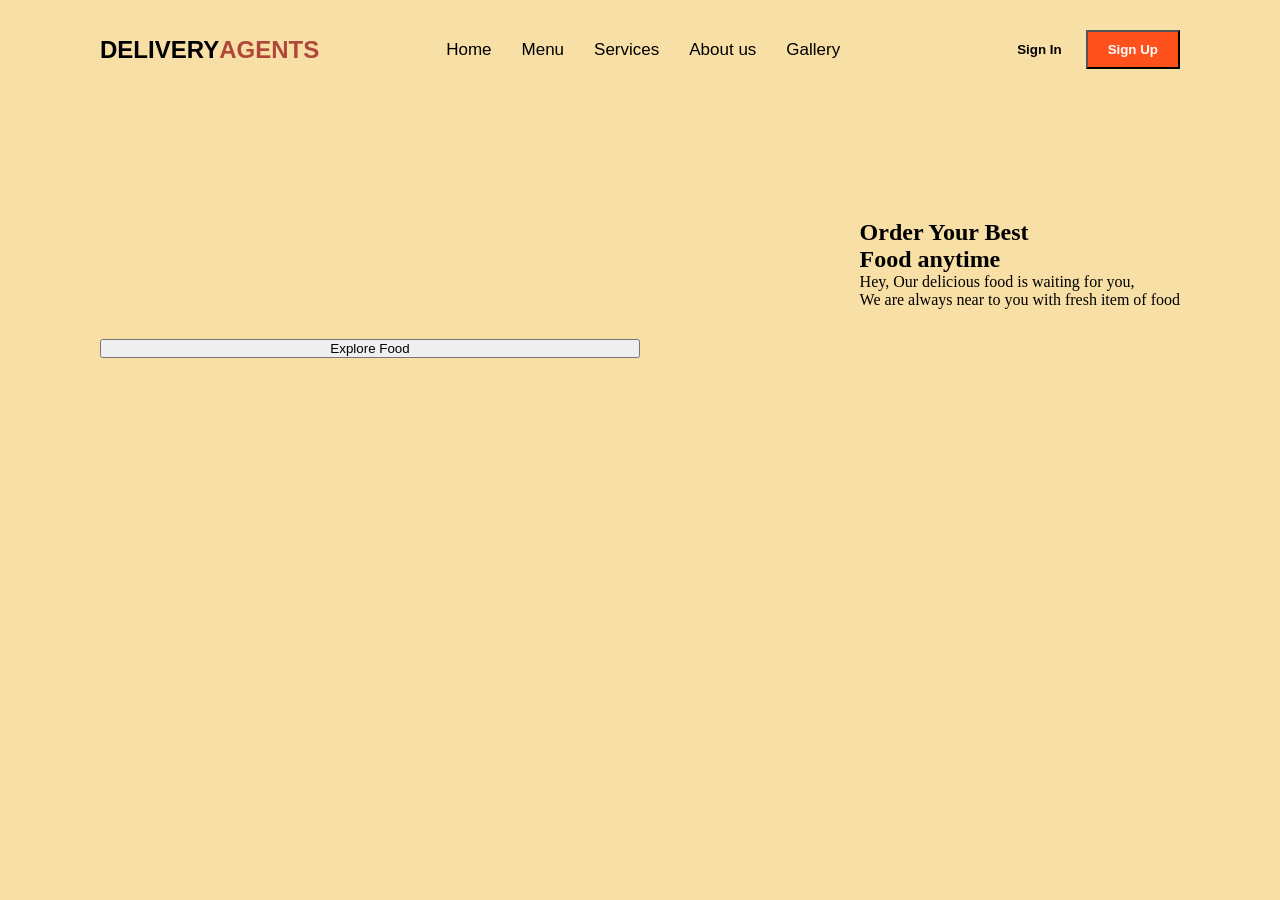
==== Home page.html @ 42925844 "first cpmmit" ====
<!DOCTYPE html>
<html lang="en">
<head>
    <meta charset="UTF-8">
    <meta http-equiv="X-UA-Compatible" content="IE=edge">
    <link rel="stylesheet" href="style.css">
    <meta name="viewport" content="width=device-width, initial-scale=1.0">
    <title>DELIVERY  AGENTS</title>
</head>
<body>
    <section class="menu">
        <div class="nav">
            <div class="logo"><h1>DELIVERY<b>AGENTS</b></h1></div>
            <ul>
                <li><a class="ACTIVE" href="#">Home</a></li>
                <li><a href="#">Menu</a></li>
                <li><a href="#">Services</a></li>
                <li><a href="#">About us</a></li>
                <li><a href="#">Gallery</a></li>
            </ul>
            <div>
                 <input class="signin" type="submit" value="Sign In" name="signin">
             <input class="signup" type="submit" value="Sign Up" name="signup">
            </div>
             </div>
    </section>
    <section class="grid">
        <div class="content">
            <div class="content-left"></div>
            <div class="info">
                <h2>Order Your Best <br>Food anytime</h2>
                <p>Hey, Our delicious food is waiting for you, <br>
                We are always near to you with fresh item of food</p>
            </div>
            <button>Explore Food</button>
            </div>
            <div class="content-right"></div>
        </div>
    </section>
</body>
</html>
---- style.css ----
*,::after,::before{
    margin: 0;
    padding: 0;
    box-sizing: border-box;
}

body{
    margin: 0 100px;
    background-color: #f7dfa6;
}


/* ========Menu====== */
.nav{
    width: 100%;
    display: flex;
    justify-content: space-between;
    align-items: center;
    padding: 30px 0;
}

.nav .logo h1{
    font-weight: 600;
    font-family: sans-serif;
    color: #000000;
}

.nav .logo b{
    color: rgba(152, 22, 22, 0.752);
}
.nav ul{
    display: flex;
    list-style: none;
}

.nav ul li{
    margin-right: 30px;
}

.nav ul li a{
    text-decoration: none;
    color: #000000;
    font-weight: 500;
    font-family: sans-serif;
    font-size: 17px;
}

/* ======= Active =========*/

.nav ul .active::after{
    content: " ";
    width: 50px;
    height: 3px;
    background-color: #f7dfa6;
    display: flex;
    position: relative;
    margin-left: 10px;

}

/* ============INPUT=========== */

input{ 
    padding: 10px 20px;
    cursor: pointer;
    font-weight: 600;
}

.signin{
    background: transparent;
    border: none;
}

.signup{
    background-color: #ff511c;
    color: #ffffff;

}

/* ==========CONTENT========== */
.content{
    display: grid;
    grid-template-columns: 50% auto;
    gap: 30px;
    margin-top: 120px;
    align-items: center;
    justify-content: space-between;
    width: 100%;
}
/* #Content Text*/
/* ========LEFT-SIDE======== */
.content .content-left{
    display: block;
    width: 100%;
}

.content .content-left .info{
    max-width: 100%;
    display: flex;
    flex-direction: column;
}

.content .content-left .info h2{
    font-size: 60px;
    font-family: sans-serif;
    margin-bottom: 30px;
}

.content .content-left .info p{
    font-size: 20px;
    line-height: 2pc;
    margin-bottom: 30px;
    font-family: sans-serif;
}

/* #Content */
/* ========BUTTON========= */



/* #Content Image*/
/* ==========RIGHT-SIDE========= */
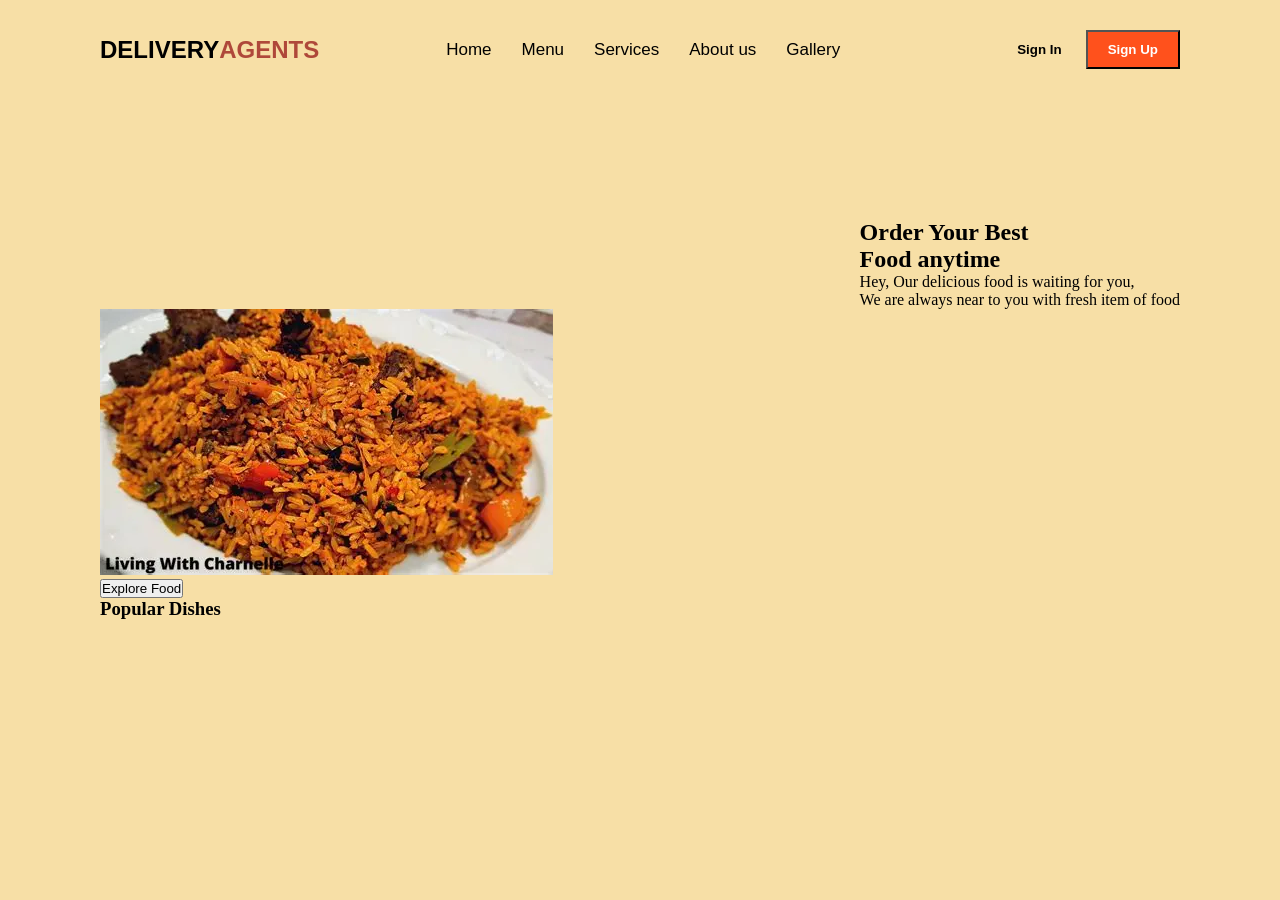
==== commit b919e30f: "first commit" ====
--- a/Home page.html
+++ b/Home page.html
@@ -32,9 +32,24 @@
                 <p>Hey, Our delicious food is waiting for you, <br>
                 We are always near to you with fresh item of food</p>
             </div>
-            <button>Explore Food</button>
+            
             </div>
-            <div class="content-right"></div>
+            <div class="content-right">
+            <img src="Image.jpg" alt="fried rice">
+            <figcaption>
+                <button>Explore Food</button>
+            </figcaption>
+            </div>
+                </div>
+    </section>
+    <section class="category">
+        <div class="list-items">
+            <h3>Popular Dishes</h3>
+            <div class="card-list">
+                <div class="card">
+                    <img src="" alt="">
+                </div>
+            </div>
         </div>
     </section>
 </body>
--- a/style.css
+++ b/style.css
@@ -116,8 +116,40 @@
 /* #Content */
 /* ========BUTTON========= */
 
-
+.content .content-left button{
+    padding: 10px 23px;
+    background-color: #ff511c;
+    color: #ffffff;
+    border-radius: 5px;
+    border: none;
+    cursor: pointer;
+}
 
 /* #Content Image*/
 /* ==========RIGHT-SIDE========= */
 
+.content .content-right{
+    display: block;
+    width: 100%;
+}
+
+.content .content-right img{
+    width: 400px;
+    height: auto;
+    position: relative;
+    user-select: none;
+    animation: rotate 10s linear infinite;
+}
+
+
+/* #Content */
+/* =========ANIMATION========== */
+
+@keyframes rotate {
+    0%{
+        transform: rotate(0deg);
+     }
+     100%{
+        transform: rotate(360deg);
+     }
+}
